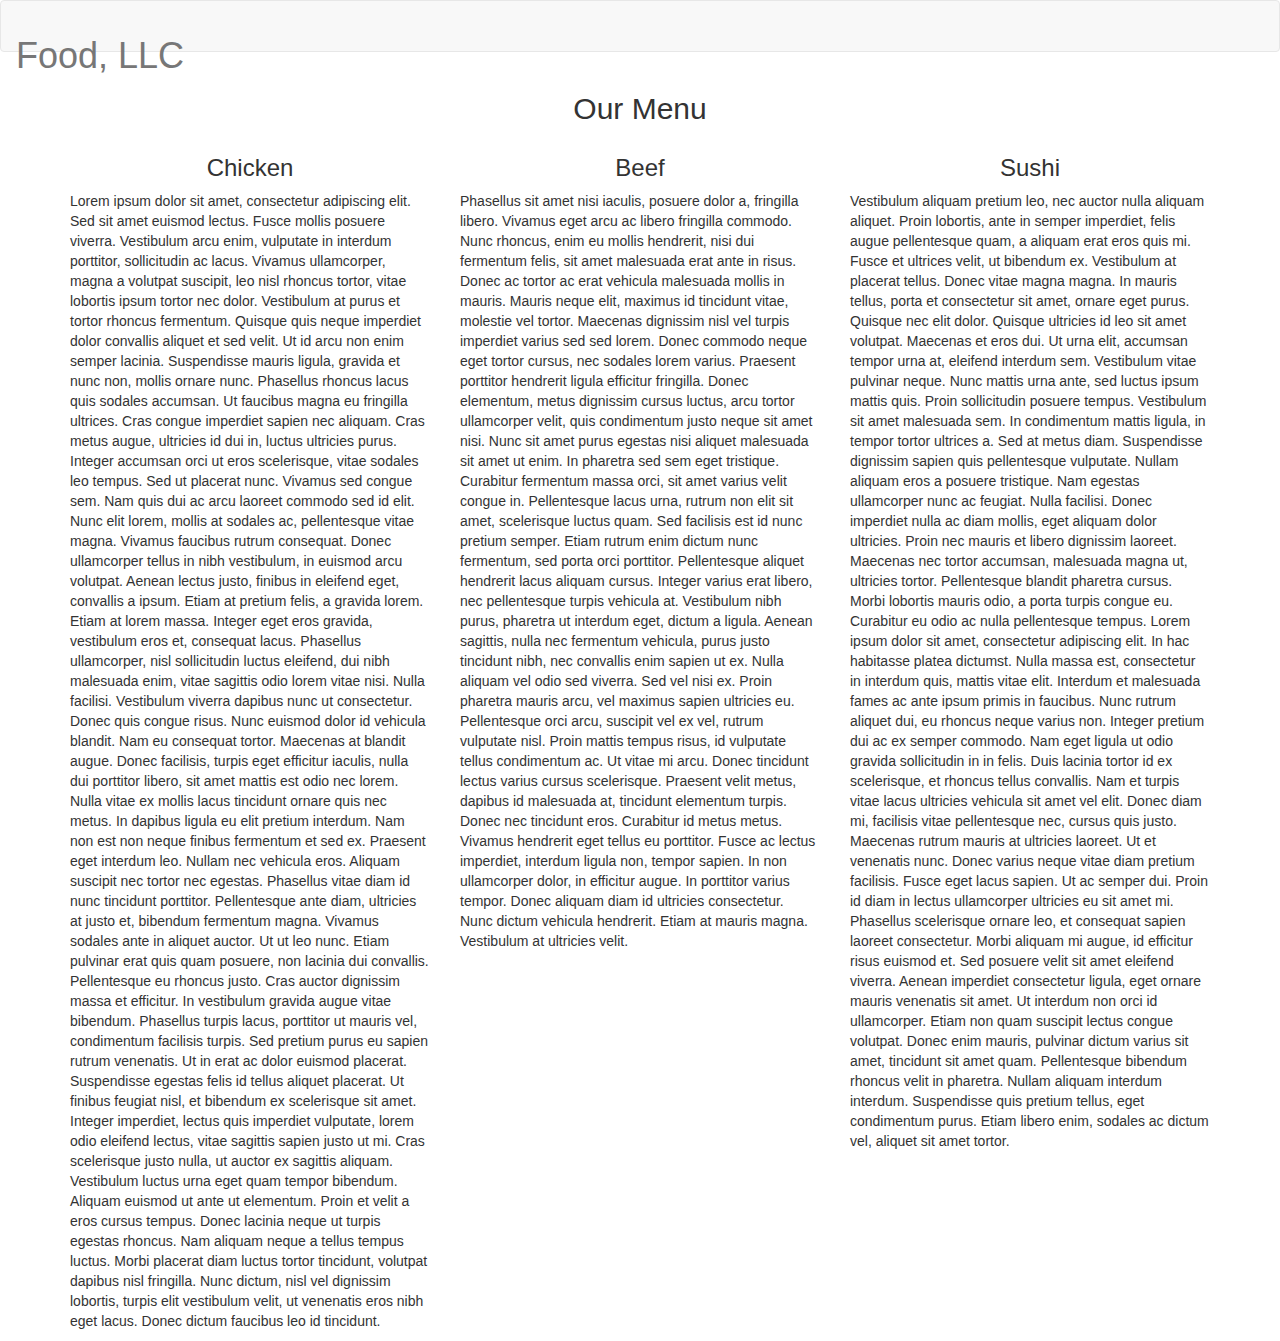
==== ex-3/index.html @ 8594f6b1 "content done" ====
<!DOCTYPE html>
<html>
<head>
   <meta charset="utf-8">
   <meta http-equiv="X-UA-Compatible" content="IE=edge">
   <meta name="viewport" content="width=device-width, initial-scale=1">

   <title>Module 3 Coding Assignment</title>

   <!-- Bootstrap -->
   <link href="css/bootstrap.min.css" rel="stylesheet">

   <link rel="stylesheet" href="css/styles.css">
</head>
<body>
   <header>
      <nav class="navbar navbar-default">
         <div class="container-fluid">
            <div class="navbar-header">
               <button type="button" class="navbar-toggle collapsed visible-xs" data-toggle="collapse" data-target="#collapsable-nav" aria-expanded="false">
                  <span class="sr-only">Toggle navigation</span>
                  <span class="icon-bar"></span>
                  <span class="icon-bar"></span>
                  <span class="icon-bar"></span>
               </button>
               <a class="navbar-brand" href="index.html"><h1>Food, LLC</h1></a>
            </div> <!-- .navbar-header -->

            <div class="collapse navbar-collapse" id="collapsable-nav">
               <ul class="nav navbar-nav visible-xs navbar-right">
                  <li>
                     <a href="#">Chicken</a>
                  </li>
                  <li>
                     <a href="#">Beef</a>
                  </li>
                  <li>
                     <a href="#">Sushi</a>
                  </li>
               </ul>
            </div> <!-- #collapsable-nav -->
         </div> <!-- .container -->
      </nav>
   </header>

   <div id="main-content" class="container">
      <h2 id="menu-categories-title" class="text-center">Our Menu</h2>

      <section class="row">
         <div class="col-md-4 col-sm-6 col-xs-12">
            <h3 class="text-center">Chicken</h3>
            <p>Lorem ipsum dolor sit amet, consectetur adipiscing elit. Sed sit amet euismod lectus. Fusce mollis posuere viverra. Vestibulum arcu enim, vulputate in interdum porttitor, sollicitudin ac lacus. Vivamus ullamcorper, magna a volutpat suscipit, leo nisl rhoncus tortor, vitae lobortis ipsum tortor nec dolor. Vestibulum at purus et tortor rhoncus fermentum. Quisque quis neque imperdiet dolor convallis aliquet et sed velit. Ut id arcu non enim semper lacinia. Suspendisse mauris ligula, gravida et nunc non, mollis ornare nunc. Phasellus rhoncus lacus quis sodales accumsan. Ut faucibus magna eu fringilla ultrices.

            Cras congue imperdiet sapien nec aliquam. Cras metus augue, ultricies id dui in, luctus ultricies purus. Integer accumsan orci ut eros scelerisque, vitae sodales leo tempus. Sed ut placerat nunc. Vivamus sed congue sem. Nam quis dui ac arcu laoreet commodo sed id elit. Nunc elit lorem, mollis at sodales ac, pellentesque vitae magna. Vivamus faucibus rutrum consequat. Donec ullamcorper tellus in nibh vestibulum, in euismod arcu volutpat.

            Aenean lectus justo, finibus in eleifend eget, convallis a ipsum. Etiam at pretium felis, a gravida lorem. Etiam at lorem massa. Integer eget eros gravida, vestibulum eros et, consequat lacus. Phasellus ullamcorper, nisl sollicitudin luctus eleifend, dui nibh malesuada enim, vitae sagittis odio lorem vitae nisi. Nulla facilisi. Vestibulum viverra dapibus nunc ut consectetur. Donec quis congue risus. Nunc euismod dolor id vehicula blandit.

            Nam eu consequat tortor. Maecenas at blandit augue. Donec facilisis, turpis eget efficitur iaculis, nulla dui porttitor libero, sit amet mattis est odio nec lorem. Nulla vitae ex mollis lacus tincidunt ornare quis nec metus. In dapibus ligula eu elit pretium interdum. Nam non est non neque finibus fermentum et sed ex. Praesent eget interdum leo. Nullam nec vehicula eros. Aliquam suscipit nec tortor nec egestas. Phasellus vitae diam id nunc tincidunt porttitor. Pellentesque ante diam, ultricies at justo et, bibendum fermentum magna. Vivamus sodales ante in aliquet auctor. Ut ut leo nunc. Etiam pulvinar erat quis quam posuere, non lacinia dui convallis. Pellentesque eu rhoncus justo. Cras auctor dignissim massa et efficitur.

            In vestibulum gravida augue vitae bibendum. Phasellus turpis lacus, porttitor ut mauris vel, condimentum facilisis turpis. Sed pretium purus eu sapien rutrum venenatis. Ut in erat ac dolor euismod placerat. Suspendisse egestas felis id tellus aliquet placerat. Ut finibus feugiat nisl, et bibendum ex scelerisque sit amet. Integer imperdiet, lectus quis imperdiet vulputate, lorem odio eleifend lectus, vitae sagittis sapien justo ut mi. Cras scelerisque justo nulla, ut auctor ex sagittis aliquam. Vestibulum luctus urna eget quam tempor bibendum. Aliquam euismod ut ante ut elementum. Proin et velit a eros cursus tempus. Donec lacinia neque ut turpis egestas rhoncus. Nam aliquam neque a tellus tempus luctus. Morbi placerat diam luctus tortor tincidunt, volutpat dapibus nisl fringilla. Nunc dictum, nisl vel dignissim lobortis, turpis elit vestibulum velit, ut venenatis eros nibh eget lacus. Donec dictum faucibus leo id tincidunt.</p>
         </div>
         <div class="col-md-4 col-sm-6 col-xs-12">
            <h3 class="text-center">Beef</h3>
            <p>Phasellus sit amet nisi iaculis, posuere dolor a, fringilla libero. Vivamus eget arcu ac libero fringilla commodo. Nunc rhoncus, enim eu mollis hendrerit, nisi dui fermentum felis, sit amet malesuada erat ante in risus. Donec ac tortor ac erat vehicula malesuada mollis in mauris. Mauris neque elit, maximus id tincidunt vitae, molestie vel tortor. Maecenas dignissim nisl vel turpis imperdiet varius sed sed lorem. Donec commodo neque eget tortor cursus, nec sodales lorem varius. Praesent porttitor hendrerit ligula efficitur fringilla. Donec elementum, metus dignissim cursus luctus, arcu tortor ullamcorper velit, quis condimentum justo neque sit amet nisi. Nunc sit amet purus egestas nisi aliquet malesuada sit amet ut enim. In pharetra sed sem eget tristique. Curabitur fermentum massa orci, sit amet varius velit congue in.

            Pellentesque lacus urna, rutrum non elit sit amet, scelerisque luctus quam. Sed facilisis est id nunc pretium semper. Etiam rutrum enim dictum nunc fermentum, sed porta orci porttitor. Pellentesque aliquet hendrerit lacus aliquam cursus. Integer varius erat libero, nec pellentesque turpis vehicula at. Vestibulum nibh purus, pharetra ut interdum eget, dictum a ligula. Aenean sagittis, nulla nec fermentum vehicula, purus justo tincidunt nibh, nec convallis enim sapien ut ex.

            Nulla aliquam vel odio sed viverra. Sed vel nisi ex. Proin pharetra mauris arcu, vel maximus sapien ultricies eu. Pellentesque orci arcu, suscipit vel ex vel, rutrum vulputate nisl. Proin mattis tempus risus, id vulputate tellus condimentum ac. Ut vitae mi arcu. Donec tincidunt lectus varius cursus scelerisque. Praesent velit metus, dapibus id malesuada at, tincidunt elementum turpis. Donec nec tincidunt eros.

            Curabitur id metus metus. Vivamus hendrerit eget tellus eu porttitor. Fusce ac lectus imperdiet, interdum ligula non, tempor sapien. In non ullamcorper dolor, in efficitur augue. In porttitor varius tempor. Donec aliquam diam id ultricies consectetur. Nunc dictum vehicula hendrerit. Etiam at mauris magna. Vestibulum at ultricies velit.</p>
         </div>
         <div class="col-md-4 col-sm-12 col-xs-12">
            <h3 class="text-center">Sushi</h3>
            <p>Vestibulum aliquam pretium leo, nec auctor nulla aliquam aliquet. Proin lobortis, ante in semper imperdiet, felis augue pellentesque quam, a aliquam erat eros quis mi. Fusce et ultrices velit, ut bibendum ex. Vestibulum at placerat tellus. Donec vitae magna magna. In mauris tellus, porta et consectetur sit amet, ornare eget purus. Quisque nec elit dolor. Quisque ultricies id leo sit amet volutpat.

            Maecenas et eros dui. Ut urna elit, accumsan tempor urna at, eleifend interdum sem. Vestibulum vitae pulvinar neque. Nunc mattis urna ante, sed luctus ipsum mattis quis. Proin sollicitudin posuere tempus. Vestibulum sit amet malesuada sem. In condimentum mattis ligula, in tempor tortor ultrices a. Sed at metus diam. Suspendisse dignissim sapien quis pellentesque vulputate. Nullam aliquam eros a posuere tristique. Nam egestas ullamcorper nunc ac feugiat. Nulla facilisi. Donec imperdiet nulla ac diam mollis, eget aliquam dolor ultricies. Proin nec mauris et libero dignissim laoreet. Maecenas nec tortor accumsan, malesuada magna ut, ultricies tortor. Pellentesque blandit pharetra cursus.

            Morbi lobortis mauris odio, a porta turpis congue eu. Curabitur eu odio ac nulla pellentesque tempus. Lorem ipsum dolor sit amet, consectetur adipiscing elit. In hac habitasse platea dictumst. Nulla massa est, consectetur in interdum quis, mattis vitae elit. Interdum et malesuada fames ac ante ipsum primis in faucibus. Nunc rutrum aliquet dui, eu rhoncus neque varius non. Integer pretium dui ac ex semper commodo. Nam eget ligula ut odio gravida sollicitudin in in felis. Duis lacinia tortor id ex scelerisque, et rhoncus tellus convallis.

            Nam et turpis vitae lacus ultricies vehicula sit amet vel elit. Donec diam mi, facilisis vitae pellentesque nec, cursus quis justo. Maecenas rutrum mauris at ultricies laoreet. Ut et venenatis nunc. Donec varius neque vitae diam pretium facilisis. Fusce eget lacus sapien. Ut ac semper dui. Proin id diam in lectus ullamcorper ultricies eu sit amet mi. Phasellus scelerisque ornare leo, et consequat sapien laoreet consectetur.

            Morbi aliquam mi augue, id efficitur risus euismod et. Sed posuere velit sit amet eleifend viverra. Aenean imperdiet consectetur ligula, eget ornare mauris venenatis sit amet. Ut interdum non orci id ullamcorper. Etiam non quam suscipit lectus congue volutpat. Donec enim mauris, pulvinar dictum varius sit amet, tincidunt sit amet quam. Pellentesque bibendum rhoncus velit in pharetra. Nullam aliquam interdum interdum. Suspendisse quis pretium tellus, eget condimentum purus. Etiam libero enim, sodales ac dictum vel, aliquet sit amet tortor.</p>
         </div>
      </section>


   </div> <!-- #main-content -->



   <!-- jQuery (necessary for Bootstrap's JavaScript plugins) -->
   <script src="js/jquery-2.2.2.min.js"></script>
   <!-- Bootstrap -->
   <script src="js/bootstrap.min.js"></script>
</body>
</html>
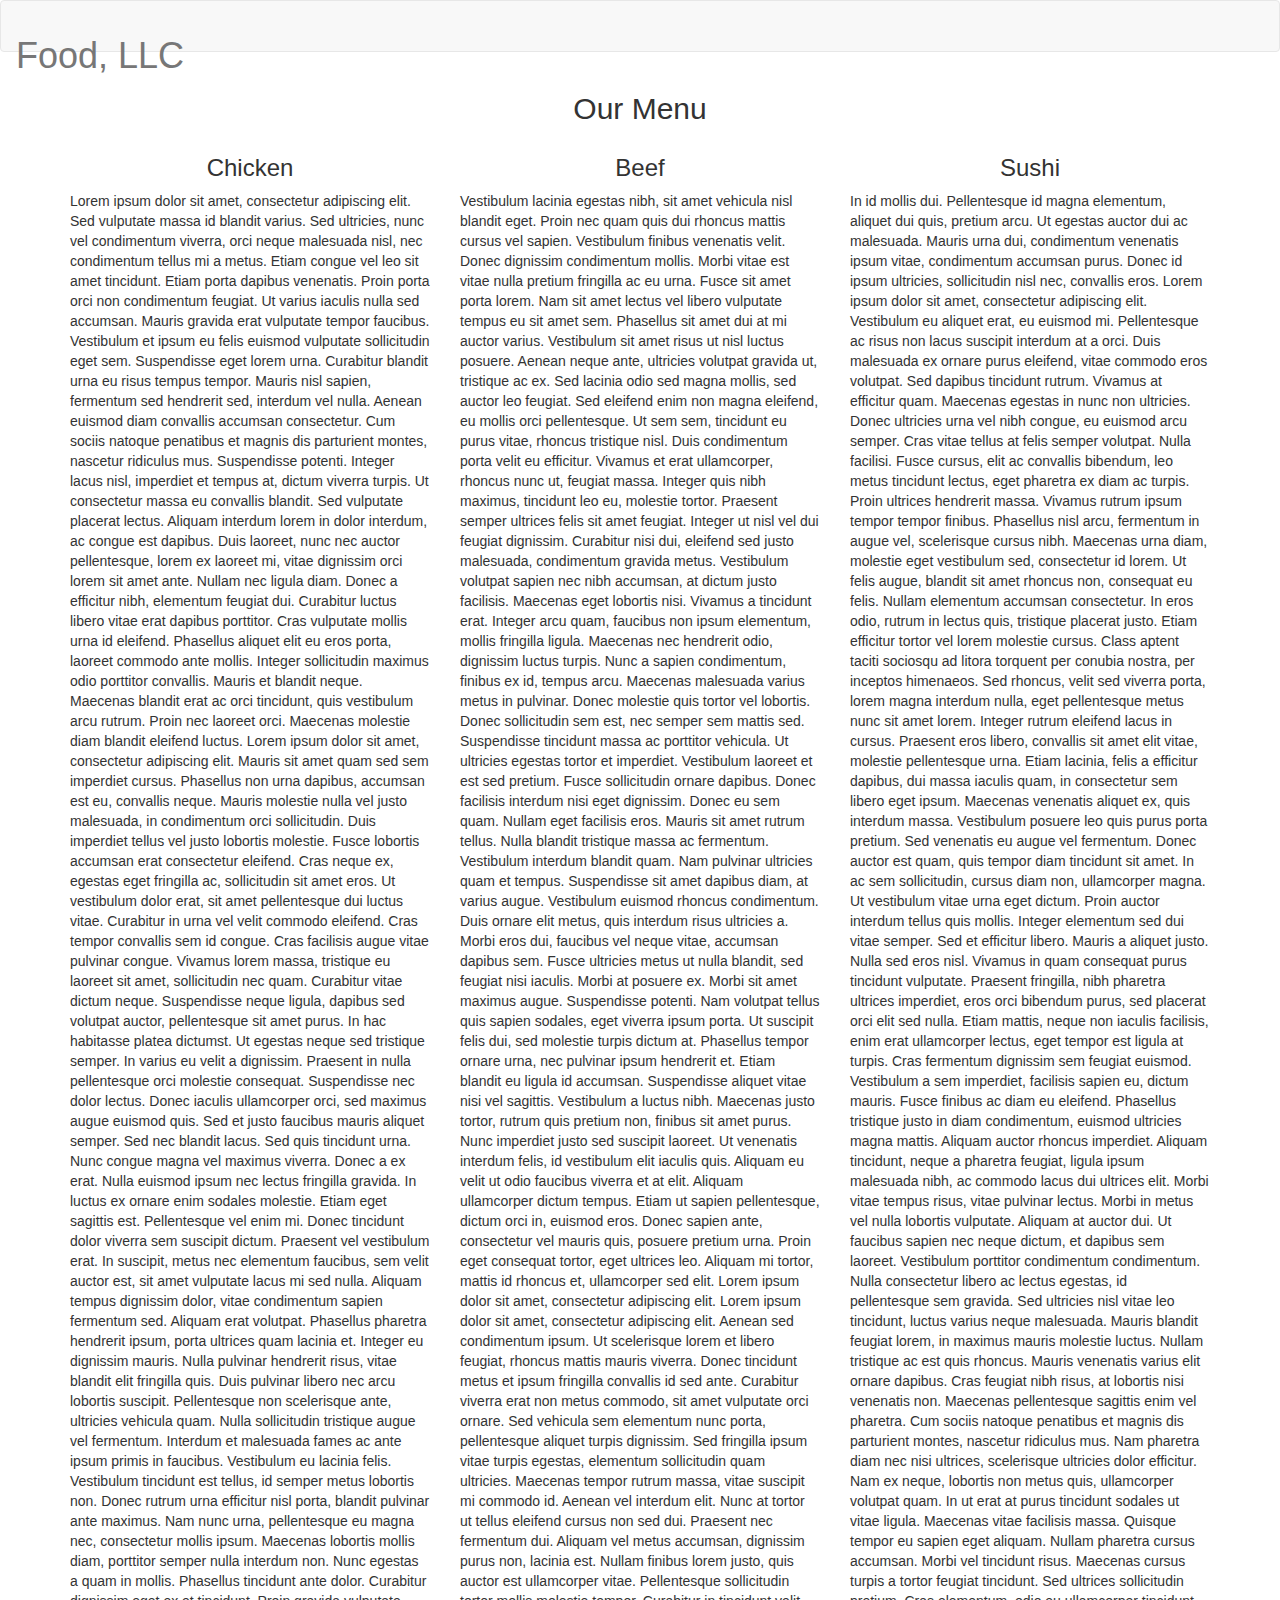
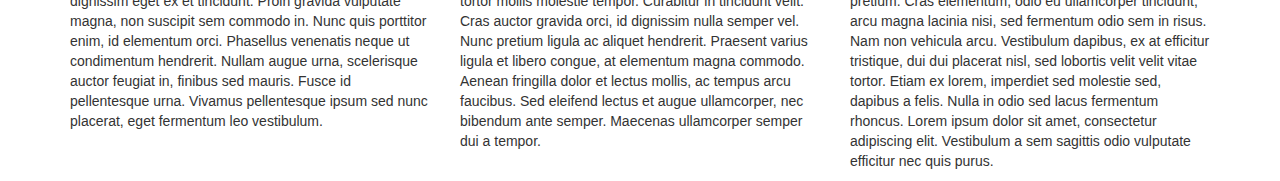
==== commit 423fb30a: "Sections height adjusted" ====
--- a/ex-3/index.html
+++ b/ex-3/index.html
@@ -14,7 +14,7 @@
 </head>
 <body>
    <header>
-      <nav class="navbar navbar-default">
+      <nav id="header-nav" class="navbar navbar-default">
          <div class="container-fluid">
             <div class="navbar-header">
                <button type="button" class="navbar-toggle collapsed visible-xs" data-toggle="collapse" data-target="#collapsable-nav" aria-expanded="false">
@@ -27,17 +27,17 @@
             </div> <!-- .navbar-header -->
 
             <div class="collapse navbar-collapse" id="collapsable-nav">
-               <ul class="nav navbar-nav visible-xs navbar-right">
+               <ul id="nav-list" class="nav navbar-nav visible-xs navbar-right">
                   <li>
-                     <a href="#">Chicken</a>
+                     <a href="#" class="text-center">Chicken</a>
                   </li>
                   <li>
-                     <a href="#">Beef</a>
+                     <a href="#" class="text-center">Beef</a>
                   </li>
                   <li>
-                     <a href="#">Sushi</a>
+                     <a href="#" class="text-center">Sushi</a>
                   </li>
-               </ul>
+               </ul> <!-- #nav-list -->
             </div> <!-- #collapsable-nav -->
          </div> <!-- .container -->
       </nav>
@@ -49,37 +49,51 @@
       <section class="row">
          <div class="col-md-4 col-sm-6 col-xs-12">
             <h3 class="text-center">Chicken</h3>
-            <p>Lorem ipsum dolor sit amet, consectetur adipiscing elit. Sed sit amet euismod lectus. Fusce mollis posuere viverra. Vestibulum arcu enim, vulputate in interdum porttitor, sollicitudin ac lacus. Vivamus ullamcorper, magna a volutpat suscipit, leo nisl rhoncus tortor, vitae lobortis ipsum tortor nec dolor. Vestibulum at purus et tortor rhoncus fermentum. Quisque quis neque imperdiet dolor convallis aliquet et sed velit. Ut id arcu non enim semper lacinia. Suspendisse mauris ligula, gravida et nunc non, mollis ornare nunc. Phasellus rhoncus lacus quis sodales accumsan. Ut faucibus magna eu fringilla ultrices.
+            <p>Lorem ipsum dolor sit amet, consectetur adipiscing elit. Sed vulputate massa id blandit varius. Sed ultricies, nunc vel condimentum viverra, orci neque malesuada nisl, nec condimentum tellus mi a metus. Etiam congue vel leo sit amet tincidunt. Etiam porta dapibus venenatis. Proin porta orci non condimentum feugiat. Ut varius iaculis nulla sed accumsan. Mauris gravida erat vulputate tempor faucibus. Vestibulum et ipsum eu felis euismod vulputate sollicitudin eget sem. Suspendisse eget lorem urna. Curabitur blandit urna eu risus tempus tempor. Mauris nisl sapien, fermentum sed hendrerit sed, interdum vel nulla. Aenean euismod diam convallis accumsan consectetur. Cum sociis natoque penatibus et magnis dis parturient montes, nascetur ridiculus mus. Suspendisse potenti. Integer lacus nisl, imperdiet et tempus at, dictum viverra turpis.
 
-            Cras congue imperdiet sapien nec aliquam. Cras metus augue, ultricies id dui in, luctus ultricies purus. Integer accumsan orci ut eros scelerisque, vitae sodales leo tempus. Sed ut placerat nunc. Vivamus sed congue sem. Nam quis dui ac arcu laoreet commodo sed id elit. Nunc elit lorem, mollis at sodales ac, pellentesque vitae magna. Vivamus faucibus rutrum consequat. Donec ullamcorper tellus in nibh vestibulum, in euismod arcu volutpat.
+            Ut consectetur massa eu convallis blandit. Sed vulputate placerat lectus. Aliquam interdum lorem in dolor interdum, ac congue est dapibus. Duis laoreet, nunc nec auctor pellentesque, lorem ex laoreet mi, vitae dignissim orci lorem sit amet ante. Nullam nec ligula diam. Donec a efficitur nibh, elementum feugiat dui. Curabitur luctus libero vitae erat dapibus porttitor. Cras vulputate mollis urna id eleifend. Phasellus aliquet elit eu eros porta, laoreet commodo ante mollis.
 
-            Aenean lectus justo, finibus in eleifend eget, convallis a ipsum. Etiam at pretium felis, a gravida lorem. Etiam at lorem massa. Integer eget eros gravida, vestibulum eros et, consequat lacus. Phasellus ullamcorper, nisl sollicitudin luctus eleifend, dui nibh malesuada enim, vitae sagittis odio lorem vitae nisi. Nulla facilisi. Vestibulum viverra dapibus nunc ut consectetur. Donec quis congue risus. Nunc euismod dolor id vehicula blandit.
+            Integer sollicitudin maximus odio porttitor convallis. Mauris et blandit neque. Maecenas blandit erat ac orci tincidunt, quis vestibulum arcu rutrum. Proin nec laoreet orci. Maecenas molestie diam blandit eleifend luctus. Lorem ipsum dolor sit amet, consectetur adipiscing elit. Mauris sit amet quam sed sem imperdiet cursus. Phasellus non urna dapibus, accumsan est eu, convallis neque. Mauris molestie nulla vel justo malesuada, in condimentum orci sollicitudin. Duis imperdiet tellus vel justo lobortis molestie. Fusce lobortis accumsan erat consectetur eleifend. Cras neque ex, egestas eget fringilla ac, sollicitudin sit amet eros. Ut vestibulum dolor erat, sit amet pellentesque dui luctus vitae.
 
-            Nam eu consequat tortor. Maecenas at blandit augue. Donec facilisis, turpis eget efficitur iaculis, nulla dui porttitor libero, sit amet mattis est odio nec lorem. Nulla vitae ex mollis lacus tincidunt ornare quis nec metus. In dapibus ligula eu elit pretium interdum. Nam non est non neque finibus fermentum et sed ex. Praesent eget interdum leo. Nullam nec vehicula eros. Aliquam suscipit nec tortor nec egestas. Phasellus vitae diam id nunc tincidunt porttitor. Pellentesque ante diam, ultricies at justo et, bibendum fermentum magna. Vivamus sodales ante in aliquet auctor. Ut ut leo nunc. Etiam pulvinar erat quis quam posuere, non lacinia dui convallis. Pellentesque eu rhoncus justo. Cras auctor dignissim massa et efficitur.
+            Curabitur in urna vel velit commodo eleifend. Cras tempor convallis sem id congue. Cras facilisis augue vitae pulvinar congue. Vivamus lorem massa, tristique eu laoreet sit amet, sollicitudin nec quam. Curabitur vitae dictum neque. Suspendisse neque ligula, dapibus sed volutpat auctor, pellentesque sit amet purus. In hac habitasse platea dictumst. Ut egestas neque sed tristique semper. In varius eu velit a dignissim. Praesent in nulla pellentesque orci molestie consequat. Suspendisse nec dolor lectus. Donec iaculis ullamcorper orci, sed maximus augue euismod quis.
 
-            In vestibulum gravida augue vitae bibendum. Phasellus turpis lacus, porttitor ut mauris vel, condimentum facilisis turpis. Sed pretium purus eu sapien rutrum venenatis. Ut in erat ac dolor euismod placerat. Suspendisse egestas felis id tellus aliquet placerat. Ut finibus feugiat nisl, et bibendum ex scelerisque sit amet. Integer imperdiet, lectus quis imperdiet vulputate, lorem odio eleifend lectus, vitae sagittis sapien justo ut mi. Cras scelerisque justo nulla, ut auctor ex sagittis aliquam. Vestibulum luctus urna eget quam tempor bibendum. Aliquam euismod ut ante ut elementum. Proin et velit a eros cursus tempus. Donec lacinia neque ut turpis egestas rhoncus. Nam aliquam neque a tellus tempus luctus. Morbi placerat diam luctus tortor tincidunt, volutpat dapibus nisl fringilla. Nunc dictum, nisl vel dignissim lobortis, turpis elit vestibulum velit, ut venenatis eros nibh eget lacus. Donec dictum faucibus leo id tincidunt.</p>
+            Sed et justo faucibus mauris aliquet semper. Sed nec blandit lacus. Sed quis tincidunt urna. Nunc congue magna vel maximus viverra. Donec a ex erat. Nulla euismod ipsum nec lectus fringilla gravida. In luctus ex ornare enim sodales molestie. Etiam eget sagittis est. Pellentesque vel enim mi. Donec tincidunt dolor viverra sem suscipit dictum. Praesent vel vestibulum erat. In suscipit, metus nec elementum faucibus, sem velit auctor est, sit amet vulputate lacus mi sed nulla. Aliquam tempus dignissim dolor, vitae condimentum sapien fermentum sed. Aliquam erat volutpat. Phasellus pharetra hendrerit ipsum, porta ultrices quam lacinia et.
+
+            Integer eu dignissim mauris. Nulla pulvinar hendrerit risus, vitae blandit elit fringilla quis. Duis pulvinar libero nec arcu lobortis suscipit. Pellentesque non scelerisque ante, ultricies vehicula quam. Nulla sollicitudin tristique augue vel fermentum. Interdum et malesuada fames ac ante ipsum primis in faucibus. Vestibulum eu lacinia felis. Vestibulum tincidunt est tellus, id semper metus lobortis non. Donec rutrum urna efficitur nisl porta, blandit pulvinar ante maximus. Nam nunc urna, pellentesque eu magna nec, consectetur mollis ipsum. Maecenas lobortis mollis diam, porttitor semper nulla interdum non. Nunc egestas a quam in mollis.
+
+            Phasellus tincidunt ante dolor. Curabitur dignissim eget ex et tincidunt. Proin gravida vulputate magna, non suscipit sem commodo in. Nunc quis porttitor enim, id elementum orci. Phasellus venenatis neque ut condimentum hendrerit. Nullam augue urna, scelerisque auctor feugiat in, finibus sed mauris. Fusce id pellentesque urna. Vivamus pellentesque ipsum sed nunc placerat, eget fermentum leo vestibulum.</p>
          </div>
          <div class="col-md-4 col-sm-6 col-xs-12">
             <h3 class="text-center">Beef</h3>
-            <p>Phasellus sit amet nisi iaculis, posuere dolor a, fringilla libero. Vivamus eget arcu ac libero fringilla commodo. Nunc rhoncus, enim eu mollis hendrerit, nisi dui fermentum felis, sit amet malesuada erat ante in risus. Donec ac tortor ac erat vehicula malesuada mollis in mauris. Mauris neque elit, maximus id tincidunt vitae, molestie vel tortor. Maecenas dignissim nisl vel turpis imperdiet varius sed sed lorem. Donec commodo neque eget tortor cursus, nec sodales lorem varius. Praesent porttitor hendrerit ligula efficitur fringilla. Donec elementum, metus dignissim cursus luctus, arcu tortor ullamcorper velit, quis condimentum justo neque sit amet nisi. Nunc sit amet purus egestas nisi aliquet malesuada sit amet ut enim. In pharetra sed sem eget tristique. Curabitur fermentum massa orci, sit amet varius velit congue in.
+            <p>Vestibulum lacinia egestas nibh, sit amet vehicula nisl blandit eget. Proin nec quam quis dui rhoncus mattis cursus vel sapien. Vestibulum finibus venenatis velit. Donec dignissim condimentum mollis. Morbi vitae est vitae nulla pretium fringilla ac eu urna. Fusce sit amet porta lorem. Nam sit amet lectus vel libero vulputate tempus eu sit amet sem. Phasellus sit amet dui at mi auctor varius. Vestibulum sit amet risus ut nisl luctus posuere. Aenean neque ante, ultricies volutpat gravida ut, tristique ac ex. Sed lacinia odio sed magna mollis, sed auctor leo feugiat. Sed eleifend enim non magna eleifend, eu mollis orci pellentesque.
 
-            Pellentesque lacus urna, rutrum non elit sit amet, scelerisque luctus quam. Sed facilisis est id nunc pretium semper. Etiam rutrum enim dictum nunc fermentum, sed porta orci porttitor. Pellentesque aliquet hendrerit lacus aliquam cursus. Integer varius erat libero, nec pellentesque turpis vehicula at. Vestibulum nibh purus, pharetra ut interdum eget, dictum a ligula. Aenean sagittis, nulla nec fermentum vehicula, purus justo tincidunt nibh, nec convallis enim sapien ut ex.
+            Ut sem sem, tincidunt eu purus vitae, rhoncus tristique nisl. Duis condimentum porta velit eu efficitur. Vivamus et erat ullamcorper, rhoncus nunc ut, feugiat massa. Integer quis nibh maximus, tincidunt leo eu, molestie tortor. Praesent semper ultrices felis sit amet feugiat. Integer ut nisl vel dui feugiat dignissim. Curabitur nisi dui, eleifend sed justo malesuada, condimentum gravida metus. Vestibulum volutpat sapien nec nibh accumsan, at dictum justo facilisis. Maecenas eget lobortis nisi. Vivamus a tincidunt erat.
 
-            Nulla aliquam vel odio sed viverra. Sed vel nisi ex. Proin pharetra mauris arcu, vel maximus sapien ultricies eu. Pellentesque orci arcu, suscipit vel ex vel, rutrum vulputate nisl. Proin mattis tempus risus, id vulputate tellus condimentum ac. Ut vitae mi arcu. Donec tincidunt lectus varius cursus scelerisque. Praesent velit metus, dapibus id malesuada at, tincidunt elementum turpis. Donec nec tincidunt eros.
+            Integer arcu quam, faucibus non ipsum elementum, mollis fringilla ligula. Maecenas nec hendrerit odio, dignissim luctus turpis. Nunc a sapien condimentum, finibus ex id, tempus arcu. Maecenas malesuada varius metus in pulvinar. Donec molestie quis tortor vel lobortis. Donec sollicitudin sem est, nec semper sem mattis sed. Suspendisse tincidunt massa ac porttitor vehicula. Ut ultricies egestas tortor et imperdiet. Vestibulum laoreet et est sed pretium. Fusce sollicitudin ornare dapibus. Donec facilisis interdum nisi eget dignissim. Donec eu sem quam. Nullam eget facilisis eros. Mauris sit amet rutrum tellus. Nulla blandit tristique massa ac fermentum. Vestibulum interdum blandit quam.
 
-            Curabitur id metus metus. Vivamus hendrerit eget tellus eu porttitor. Fusce ac lectus imperdiet, interdum ligula non, tempor sapien. In non ullamcorper dolor, in efficitur augue. In porttitor varius tempor. Donec aliquam diam id ultricies consectetur. Nunc dictum vehicula hendrerit. Etiam at mauris magna. Vestibulum at ultricies velit.</p>
+            Nam pulvinar ultricies quam et tempus. Suspendisse sit amet dapibus diam, at varius augue. Vestibulum euismod rhoncus condimentum. Duis ornare elit metus, quis interdum risus ultricies a. Morbi eros dui, faucibus vel neque vitae, accumsan dapibus sem. Fusce ultricies metus ut nulla blandit, sed feugiat nisi iaculis. Morbi at posuere ex. Morbi sit amet maximus augue. Suspendisse potenti.
+
+            Nam volutpat tellus quis sapien sodales, eget viverra ipsum porta. Ut suscipit felis dui, sed molestie turpis dictum at. Phasellus tempor ornare urna, nec pulvinar ipsum hendrerit et. Etiam blandit eu ligula id accumsan. Suspendisse aliquet vitae nisi vel sagittis. Vestibulum a luctus nibh. Maecenas justo tortor, rutrum quis pretium non, finibus sit amet purus. Nunc imperdiet justo sed suscipit laoreet. Ut venenatis interdum felis, id vestibulum elit iaculis quis. Aliquam eu velit ut odio faucibus viverra et at elit. Aliquam ullamcorper dictum tempus.
+
+            Etiam ut sapien pellentesque, dictum orci in, euismod eros. Donec sapien ante, consectetur vel mauris quis, posuere pretium urna. Proin eget consequat tortor, eget ultrices leo. Aliquam mi tortor, mattis id rhoncus et, ullamcorper sed elit. Lorem ipsum dolor sit amet, consectetur adipiscing elit. Lorem ipsum dolor sit amet, consectetur adipiscing elit. Aenean sed condimentum ipsum. Ut scelerisque lorem et libero feugiat, rhoncus mattis mauris viverra. Donec tincidunt metus et ipsum fringilla convallis id sed ante. Curabitur viverra erat non metus commodo, sit amet vulputate orci ornare. Sed vehicula sem elementum nunc porta, pellentesque aliquet turpis dignissim. Sed fringilla ipsum vitae turpis egestas, elementum sollicitudin quam ultricies.
+
+            Maecenas tempor rutrum massa, vitae suscipit mi commodo id. Aenean vel interdum elit. Nunc at tortor ut tellus eleifend cursus non sed dui. Praesent nec fermentum dui. Aliquam vel metus accumsan, dignissim purus non, lacinia est. Nullam finibus lorem justo, quis auctor est ullamcorper vitae. Pellentesque sollicitudin tortor mollis molestie tempor. Curabitur in tincidunt velit. Cras auctor gravida orci, id dignissim nulla semper vel. Nunc pretium ligula ac aliquet hendrerit. Praesent varius ligula et libero congue, at elementum magna commodo. Aenean fringilla dolor et lectus mollis, ac tempus arcu faucibus. Sed eleifend lectus et augue ullamcorper, nec bibendum ante semper. Maecenas ullamcorper semper dui a tempor.</p>
          </div>
          <div class="col-md-4 col-sm-12 col-xs-12">
             <h3 class="text-center">Sushi</h3>
-            <p>Vestibulum aliquam pretium leo, nec auctor nulla aliquam aliquet. Proin lobortis, ante in semper imperdiet, felis augue pellentesque quam, a aliquam erat eros quis mi. Fusce et ultrices velit, ut bibendum ex. Vestibulum at placerat tellus. Donec vitae magna magna. In mauris tellus, porta et consectetur sit amet, ornare eget purus. Quisque nec elit dolor. Quisque ultricies id leo sit amet volutpat.
+            <p>In id mollis dui. Pellentesque id magna elementum, aliquet dui quis, pretium arcu. Ut egestas auctor dui ac malesuada. Mauris urna dui, condimentum venenatis ipsum vitae, condimentum accumsan purus. Donec id ipsum ultricies, sollicitudin nisl nec, convallis eros. Lorem ipsum dolor sit amet, consectetur adipiscing elit. Vestibulum eu aliquet erat, eu euismod mi. Pellentesque ac risus non lacus suscipit interdum at a orci. Duis malesuada ex ornare purus eleifend, vitae commodo eros volutpat. Sed dapibus tincidunt rutrum. Vivamus at efficitur quam. Maecenas egestas in nunc non ultricies.
 
-            Maecenas et eros dui. Ut urna elit, accumsan tempor urna at, eleifend interdum sem. Vestibulum vitae pulvinar neque. Nunc mattis urna ante, sed luctus ipsum mattis quis. Proin sollicitudin posuere tempus. Vestibulum sit amet malesuada sem. In condimentum mattis ligula, in tempor tortor ultrices a. Sed at metus diam. Suspendisse dignissim sapien quis pellentesque vulputate. Nullam aliquam eros a posuere tristique. Nam egestas ullamcorper nunc ac feugiat. Nulla facilisi. Donec imperdiet nulla ac diam mollis, eget aliquam dolor ultricies. Proin nec mauris et libero dignissim laoreet. Maecenas nec tortor accumsan, malesuada magna ut, ultricies tortor. Pellentesque blandit pharetra cursus.
+            Donec ultricies urna vel nibh congue, eu euismod arcu semper. Cras vitae tellus at felis semper volutpat. Nulla facilisi. Fusce cursus, elit ac convallis bibendum, leo metus tincidunt lectus, eget pharetra ex diam ac turpis. Proin ultrices hendrerit massa. Vivamus rutrum ipsum tempor tempor finibus. Phasellus nisl arcu, fermentum in augue vel, scelerisque cursus nibh. Maecenas urna diam, molestie eget vestibulum sed, consectetur id lorem. Ut felis augue, blandit sit amet rhoncus non, consequat eu felis. Nullam elementum accumsan consectetur. In eros odio, rutrum in lectus quis, tristique placerat justo. Etiam efficitur tortor vel lorem molestie cursus. Class aptent taciti sociosqu ad litora torquent per conubia nostra, per inceptos himenaeos. Sed rhoncus, velit sed viverra porta, lorem magna interdum nulla, eget pellentesque metus nunc sit amet lorem. Integer rutrum eleifend lacus in cursus.
 
-            Morbi lobortis mauris odio, a porta turpis congue eu. Curabitur eu odio ac nulla pellentesque tempus. Lorem ipsum dolor sit amet, consectetur adipiscing elit. In hac habitasse platea dictumst. Nulla massa est, consectetur in interdum quis, mattis vitae elit. Interdum et malesuada fames ac ante ipsum primis in faucibus. Nunc rutrum aliquet dui, eu rhoncus neque varius non. Integer pretium dui ac ex semper commodo. Nam eget ligula ut odio gravida sollicitudin in in felis. Duis lacinia tortor id ex scelerisque, et rhoncus tellus convallis.
+            Praesent eros libero, convallis sit amet elit vitae, molestie pellentesque urna. Etiam lacinia, felis a efficitur dapibus, dui massa iaculis quam, in consectetur sem libero eget ipsum. Maecenas venenatis aliquet ex, quis interdum massa. Vestibulum posuere leo quis purus porta pretium. Sed venenatis eu augue vel fermentum. Donec auctor est quam, quis tempor diam tincidunt sit amet. In ac sem sollicitudin, cursus diam non, ullamcorper magna. Ut vestibulum vitae urna eget dictum. Proin auctor interdum tellus quis mollis. Integer elementum sed dui vitae semper. Sed et efficitur libero. Mauris a aliquet justo. Nulla sed eros nisl.
 
-            Nam et turpis vitae lacus ultricies vehicula sit amet vel elit. Donec diam mi, facilisis vitae pellentesque nec, cursus quis justo. Maecenas rutrum mauris at ultricies laoreet. Ut et venenatis nunc. Donec varius neque vitae diam pretium facilisis. Fusce eget lacus sapien. Ut ac semper dui. Proin id diam in lectus ullamcorper ultricies eu sit amet mi. Phasellus scelerisque ornare leo, et consequat sapien laoreet consectetur.
+            Vivamus in quam consequat purus tincidunt vulputate. Praesent fringilla, nibh pharetra ultrices imperdiet, eros orci bibendum purus, sed placerat orci elit sed nulla. Etiam mattis, neque non iaculis facilisis, enim erat ullamcorper lectus, eget tempor est ligula at turpis. Cras fermentum dignissim sem feugiat euismod. Vestibulum a sem imperdiet, facilisis sapien eu, dictum mauris. Fusce finibus ac diam eu eleifend. Phasellus tristique justo in diam condimentum, euismod ultricies magna mattis. Aliquam auctor rhoncus imperdiet. Aliquam tincidunt, neque a pharetra feugiat, ligula ipsum malesuada nibh, ac commodo lacus dui ultrices elit. Morbi vitae tempus risus, vitae pulvinar lectus. Morbi in metus vel nulla lobortis vulputate. Aliquam at auctor dui. Ut faucibus sapien nec neque dictum, et dapibus sem laoreet.
 
-            Morbi aliquam mi augue, id efficitur risus euismod et. Sed posuere velit sit amet eleifend viverra. Aenean imperdiet consectetur ligula, eget ornare mauris venenatis sit amet. Ut interdum non orci id ullamcorper. Etiam non quam suscipit lectus congue volutpat. Donec enim mauris, pulvinar dictum varius sit amet, tincidunt sit amet quam. Pellentesque bibendum rhoncus velit in pharetra. Nullam aliquam interdum interdum. Suspendisse quis pretium tellus, eget condimentum purus. Etiam libero enim, sodales ac dictum vel, aliquet sit amet tortor.</p>
+            Vestibulum porttitor condimentum condimentum. Nulla consectetur libero ac lectus egestas, id pellentesque sem gravida. Sed ultricies nisl vitae leo tincidunt, luctus varius neque malesuada. Mauris blandit feugiat lorem, in maximus mauris molestie luctus. Nullam tristique ac est quis rhoncus. Mauris venenatis varius elit ornare dapibus. Cras feugiat nibh risus, at lobortis nisi venenatis non.
+
+            Maecenas pellentesque sagittis enim vel pharetra. Cum sociis natoque penatibus et magnis dis parturient montes, nascetur ridiculus mus. Nam pharetra diam nec nisi ultrices, scelerisque ultricies dolor efficitur. Nam ex neque, lobortis non metus quis, ullamcorper volutpat quam. In ut erat at purus tincidunt sodales ut vitae ligula. Maecenas vitae facilisis massa. Quisque tempor eu sapien eget aliquam. Nullam pharetra cursus accumsan. Morbi vel tincidunt risus. Maecenas cursus turpis a tortor feugiat tincidunt. Sed ultrices sollicitudin pretium.
+
+            Cras elementum, odio eu ullamcorper tincidunt, arcu magna lacinia nisi, sed fermentum odio sem in risus. Nam non vehicula arcu. Vestibulum dapibus, ex at efficitur tristique, dui dui placerat nisl, sed lobortis velit velit vitae tortor. Etiam ex lorem, imperdiet sed molestie sed, dapibus a felis. Nulla in odio sed lacus fermentum rhoncus. Lorem ipsum dolor sit amet, consectetur adipiscing elit. Vestibulum a sem sagittis odio vulputate efficitur nec quis purus.</p>
          </div>
       </section>
 
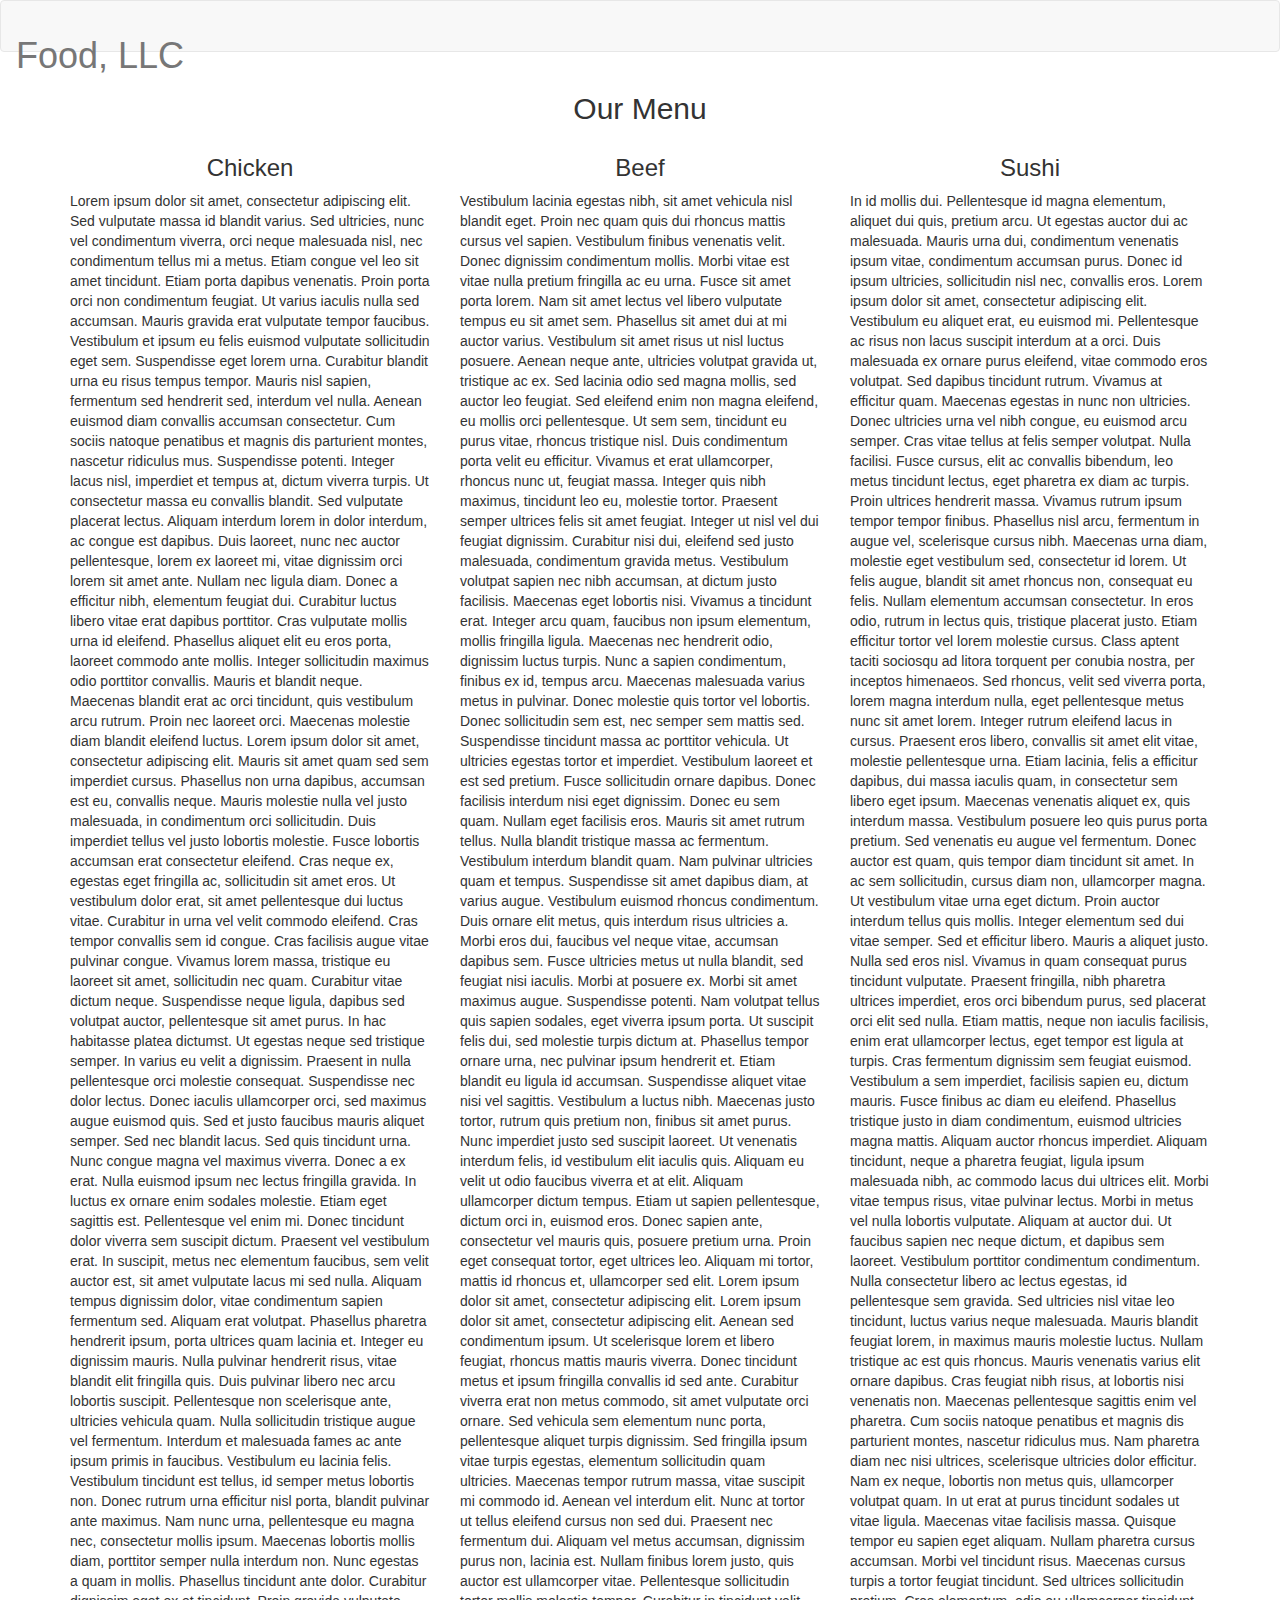
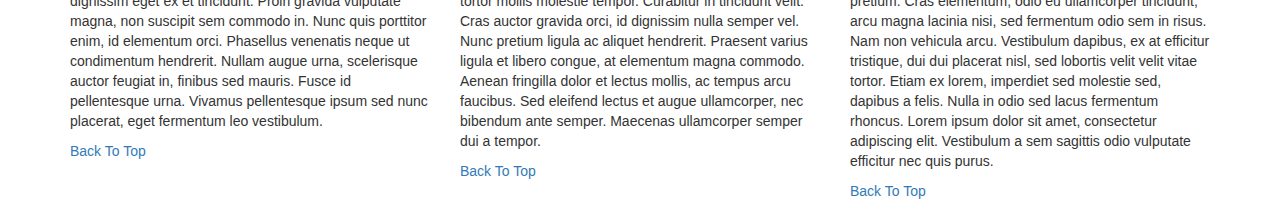
==== commit 9a6df1cf: "Back to top fixed" ====
--- a/ex-3/index.html
+++ b/ex-3/index.html
@@ -29,13 +29,13 @@
             <div class="collapse navbar-collapse" id="collapsable-nav">
                <ul id="nav-list" class="nav navbar-nav visible-xs navbar-right">
                   <li>
-                     <a href="#" class="text-center">Chicken</a>
+                     <a href="#chicken" class="text-center">Chicken</a>
                   </li>
                   <li>
-                     <a href="#" class="text-center">Beef</a>
+                     <a href="#beef" class="text-center">Beef</a>
                   </li>
                   <li>
-                     <a href="#" class="text-center">Sushi</a>
+                     <a href="#sushi" class="text-center">Sushi</a>
                   </li>
                </ul> <!-- #nav-list -->
             </div> <!-- #collapsable-nav -->
@@ -44,11 +44,11 @@
    </header>
 
    <div id="main-content" class="container">
-      <h2 id="menu-categories-title" class="text-center">Our Menu</h2>
+      <h2 id="top-menu" class="text-center">Our Menu</h2>
 
       <section class="row">
          <div class="col-md-4 col-sm-6 col-xs-12">
-            <h3 class="text-center">Chicken</h3>
+            <h3 class="text-center" id="chicken">Chicken</h3>
             <p>Lorem ipsum dolor sit amet, consectetur adipiscing elit. Sed vulputate massa id blandit varius. Sed ultricies, nunc vel condimentum viverra, orci neque malesuada nisl, nec condimentum tellus mi a metus. Etiam congue vel leo sit amet tincidunt. Etiam porta dapibus venenatis. Proin porta orci non condimentum feugiat. Ut varius iaculis nulla sed accumsan. Mauris gravida erat vulputate tempor faucibus. Vestibulum et ipsum eu felis euismod vulputate sollicitudin eget sem. Suspendisse eget lorem urna. Curabitur blandit urna eu risus tempus tempor. Mauris nisl sapien, fermentum sed hendrerit sed, interdum vel nulla. Aenean euismod diam convallis accumsan consectetur. Cum sociis natoque penatibus et magnis dis parturient montes, nascetur ridiculus mus. Suspendisse potenti. Integer lacus nisl, imperdiet et tempus at, dictum viverra turpis.
 
             Ut consectetur massa eu convallis blandit. Sed vulputate placerat lectus. Aliquam interdum lorem in dolor interdum, ac congue est dapibus. Duis laoreet, nunc nec auctor pellentesque, lorem ex laoreet mi, vitae dignissim orci lorem sit amet ante. Nullam nec ligula diam. Donec a efficitur nibh, elementum feugiat dui. Curabitur luctus libero vitae erat dapibus porttitor. Cras vulputate mollis urna id eleifend. Phasellus aliquet elit eu eros porta, laoreet commodo ante mollis.
@@ -62,9 +62,10 @@
             Integer eu dignissim mauris. Nulla pulvinar hendrerit risus, vitae blandit elit fringilla quis. Duis pulvinar libero nec arcu lobortis suscipit. Pellentesque non scelerisque ante, ultricies vehicula quam. Nulla sollicitudin tristique augue vel fermentum. Interdum et malesuada fames ac ante ipsum primis in faucibus. Vestibulum eu lacinia felis. Vestibulum tincidunt est tellus, id semper metus lobortis non. Donec rutrum urna efficitur nisl porta, blandit pulvinar ante maximus. Nam nunc urna, pellentesque eu magna nec, consectetur mollis ipsum. Maecenas lobortis mollis diam, porttitor semper nulla interdum non. Nunc egestas a quam in mollis.
 
             Phasellus tincidunt ante dolor. Curabitur dignissim eget ex et tincidunt. Proin gravida vulputate magna, non suscipit sem commodo in. Nunc quis porttitor enim, id elementum orci. Phasellus venenatis neque ut condimentum hendrerit. Nullam augue urna, scelerisque auctor feugiat in, finibus sed mauris. Fusce id pellentesque urna. Vivamus pellentesque ipsum sed nunc placerat, eget fermentum leo vestibulum.</p>
+            <a href="#">Back To Top</a>
          </div>
          <div class="col-md-4 col-sm-6 col-xs-12">
-            <h3 class="text-center">Beef</h3>
+            <h3 class="text-center" id="beef">Beef</h3>
             <p>Vestibulum lacinia egestas nibh, sit amet vehicula nisl blandit eget. Proin nec quam quis dui rhoncus mattis cursus vel sapien. Vestibulum finibus venenatis velit. Donec dignissim condimentum mollis. Morbi vitae est vitae nulla pretium fringilla ac eu urna. Fusce sit amet porta lorem. Nam sit amet lectus vel libero vulputate tempus eu sit amet sem. Phasellus sit amet dui at mi auctor varius. Vestibulum sit amet risus ut nisl luctus posuere. Aenean neque ante, ultricies volutpat gravida ut, tristique ac ex. Sed lacinia odio sed magna mollis, sed auctor leo feugiat. Sed eleifend enim non magna eleifend, eu mollis orci pellentesque.
 
             Ut sem sem, tincidunt eu purus vitae, rhoncus tristique nisl. Duis condimentum porta velit eu efficitur. Vivamus et erat ullamcorper, rhoncus nunc ut, feugiat massa. Integer quis nibh maximus, tincidunt leo eu, molestie tortor. Praesent semper ultrices felis sit amet feugiat. Integer ut nisl vel dui feugiat dignissim. Curabitur nisi dui, eleifend sed justo malesuada, condimentum gravida metus. Vestibulum volutpat sapien nec nibh accumsan, at dictum justo facilisis. Maecenas eget lobortis nisi. Vivamus a tincidunt erat.
@@ -78,9 +79,10 @@
             Etiam ut sapien pellentesque, dictum orci in, euismod eros. Donec sapien ante, consectetur vel mauris quis, posuere pretium urna. Proin eget consequat tortor, eget ultrices leo. Aliquam mi tortor, mattis id rhoncus et, ullamcorper sed elit. Lorem ipsum dolor sit amet, consectetur adipiscing elit. Lorem ipsum dolor sit amet, consectetur adipiscing elit. Aenean sed condimentum ipsum. Ut scelerisque lorem et libero feugiat, rhoncus mattis mauris viverra. Donec tincidunt metus et ipsum fringilla convallis id sed ante. Curabitur viverra erat non metus commodo, sit amet vulputate orci ornare. Sed vehicula sem elementum nunc porta, pellentesque aliquet turpis dignissim. Sed fringilla ipsum vitae turpis egestas, elementum sollicitudin quam ultricies.
 
             Maecenas tempor rutrum massa, vitae suscipit mi commodo id. Aenean vel interdum elit. Nunc at tortor ut tellus eleifend cursus non sed dui. Praesent nec fermentum dui. Aliquam vel metus accumsan, dignissim purus non, lacinia est. Nullam finibus lorem justo, quis auctor est ullamcorper vitae. Pellentesque sollicitudin tortor mollis molestie tempor. Curabitur in tincidunt velit. Cras auctor gravida orci, id dignissim nulla semper vel. Nunc pretium ligula ac aliquet hendrerit. Praesent varius ligula et libero congue, at elementum magna commodo. Aenean fringilla dolor et lectus mollis, ac tempus arcu faucibus. Sed eleifend lectus et augue ullamcorper, nec bibendum ante semper. Maecenas ullamcorper semper dui a tempor.</p>
+            <a href="#">Back To Top</a>
          </div>
          <div class="col-md-4 col-sm-12 col-xs-12">
-            <h3 class="text-center">Sushi</h3>
+            <h3 class="text-center" id="sushi">Sushi</h3>
             <p>In id mollis dui. Pellentesque id magna elementum, aliquet dui quis, pretium arcu. Ut egestas auctor dui ac malesuada. Mauris urna dui, condimentum venenatis ipsum vitae, condimentum accumsan purus. Donec id ipsum ultricies, sollicitudin nisl nec, convallis eros. Lorem ipsum dolor sit amet, consectetur adipiscing elit. Vestibulum eu aliquet erat, eu euismod mi. Pellentesque ac risus non lacus suscipit interdum at a orci. Duis malesuada ex ornare purus eleifend, vitae commodo eros volutpat. Sed dapibus tincidunt rutrum. Vivamus at efficitur quam. Maecenas egestas in nunc non ultricies.
 
             Donec ultricies urna vel nibh congue, eu euismod arcu semper. Cras vitae tellus at felis semper volutpat. Nulla facilisi. Fusce cursus, elit ac convallis bibendum, leo metus tincidunt lectus, eget pharetra ex diam ac turpis. Proin ultrices hendrerit massa. Vivamus rutrum ipsum tempor tempor finibus. Phasellus nisl arcu, fermentum in augue vel, scelerisque cursus nibh. Maecenas urna diam, molestie eget vestibulum sed, consectetur id lorem. Ut felis augue, blandit sit amet rhoncus non, consequat eu felis. Nullam elementum accumsan consectetur. In eros odio, rutrum in lectus quis, tristique placerat justo. Etiam efficitur tortor vel lorem molestie cursus. Class aptent taciti sociosqu ad litora torquent per conubia nostra, per inceptos himenaeos. Sed rhoncus, velit sed viverra porta, lorem magna interdum nulla, eget pellentesque metus nunc sit amet lorem. Integer rutrum eleifend lacus in cursus.
@@ -94,6 +96,7 @@
             Maecenas pellentesque sagittis enim vel pharetra. Cum sociis natoque penatibus et magnis dis parturient montes, nascetur ridiculus mus. Nam pharetra diam nec nisi ultrices, scelerisque ultricies dolor efficitur. Nam ex neque, lobortis non metus quis, ullamcorper volutpat quam. In ut erat at purus tincidunt sodales ut vitae ligula. Maecenas vitae facilisis massa. Quisque tempor eu sapien eget aliquam. Nullam pharetra cursus accumsan. Morbi vel tincidunt risus. Maecenas cursus turpis a tortor feugiat tincidunt. Sed ultrices sollicitudin pretium.
 
             Cras elementum, odio eu ullamcorper tincidunt, arcu magna lacinia nisi, sed fermentum odio sem in risus. Nam non vehicula arcu. Vestibulum dapibus, ex at efficitur tristique, dui dui placerat nisl, sed lobortis velit velit vitae tortor. Etiam ex lorem, imperdiet sed molestie sed, dapibus a felis. Nulla in odio sed lacus fermentum rhoncus. Lorem ipsum dolor sit amet, consectetur adipiscing elit. Vestibulum a sem sagittis odio vulputate efficitur nec quis purus.</p>
+            <a href="#">Back To Top</a>
          </div>
       </section>
 
